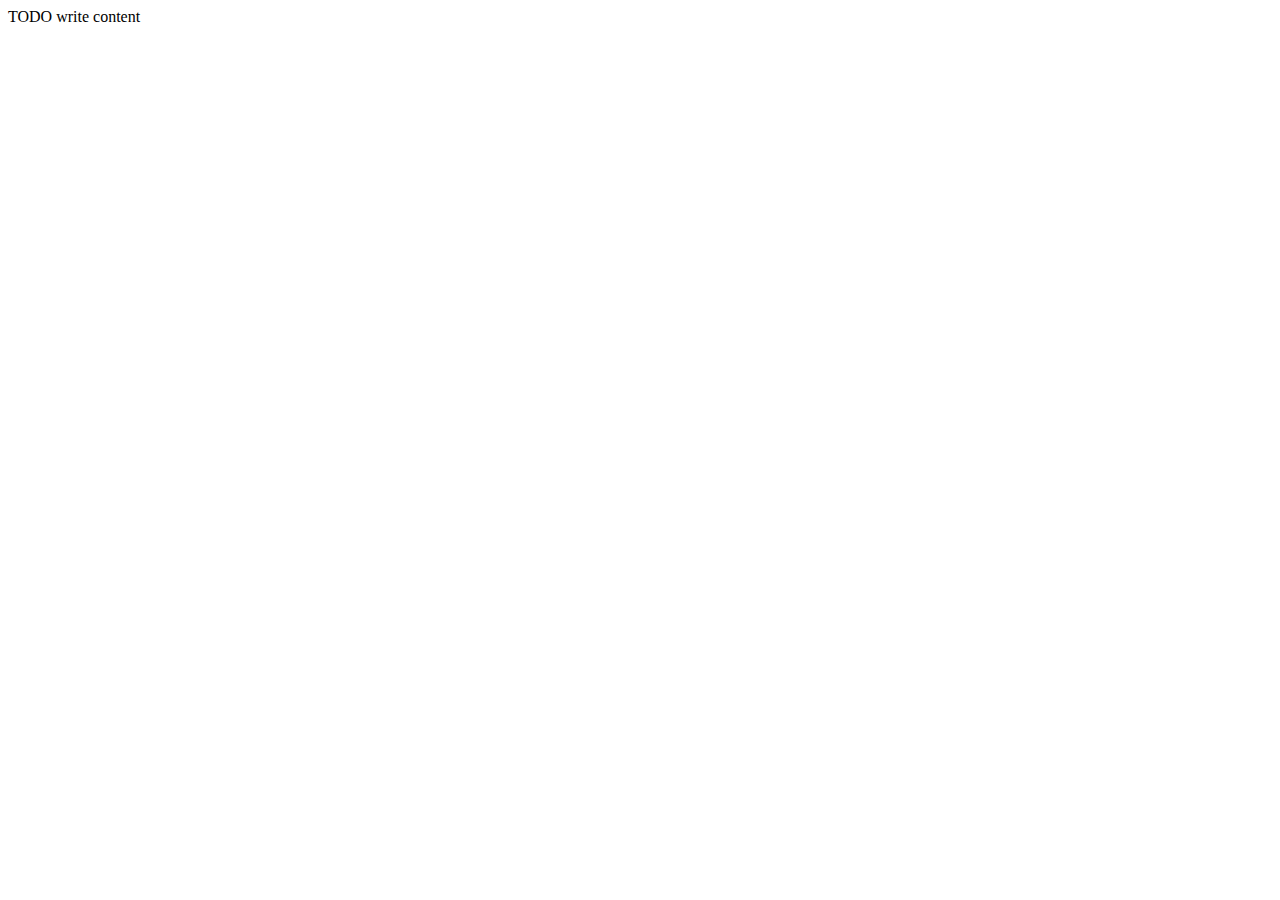
==== Test/public_html/index.html @ 1d207ed7 "" ====
<!DOCTYPE html>
<!--
To change this license header, choose License Headers in Project Properties.
To change this template file, choose Tools | Templates
and open the template in the editor.
-->
<html>
    <head>
        <title>TODO supply a title</title>
        <meta charset="UTF-8">
        <meta name="viewport" content="width=device-width">
        <!--<script src="radiant-heat-57.firebaseapp.com"></script>-->
        <script src="https://cdn.firebase.com/js/client/2.2.4/firebase.js"></script>
    </head>
    <body>
        <script>
            
            
            
        </script>
        <div>TODO write content</div>
    </body>
</html>
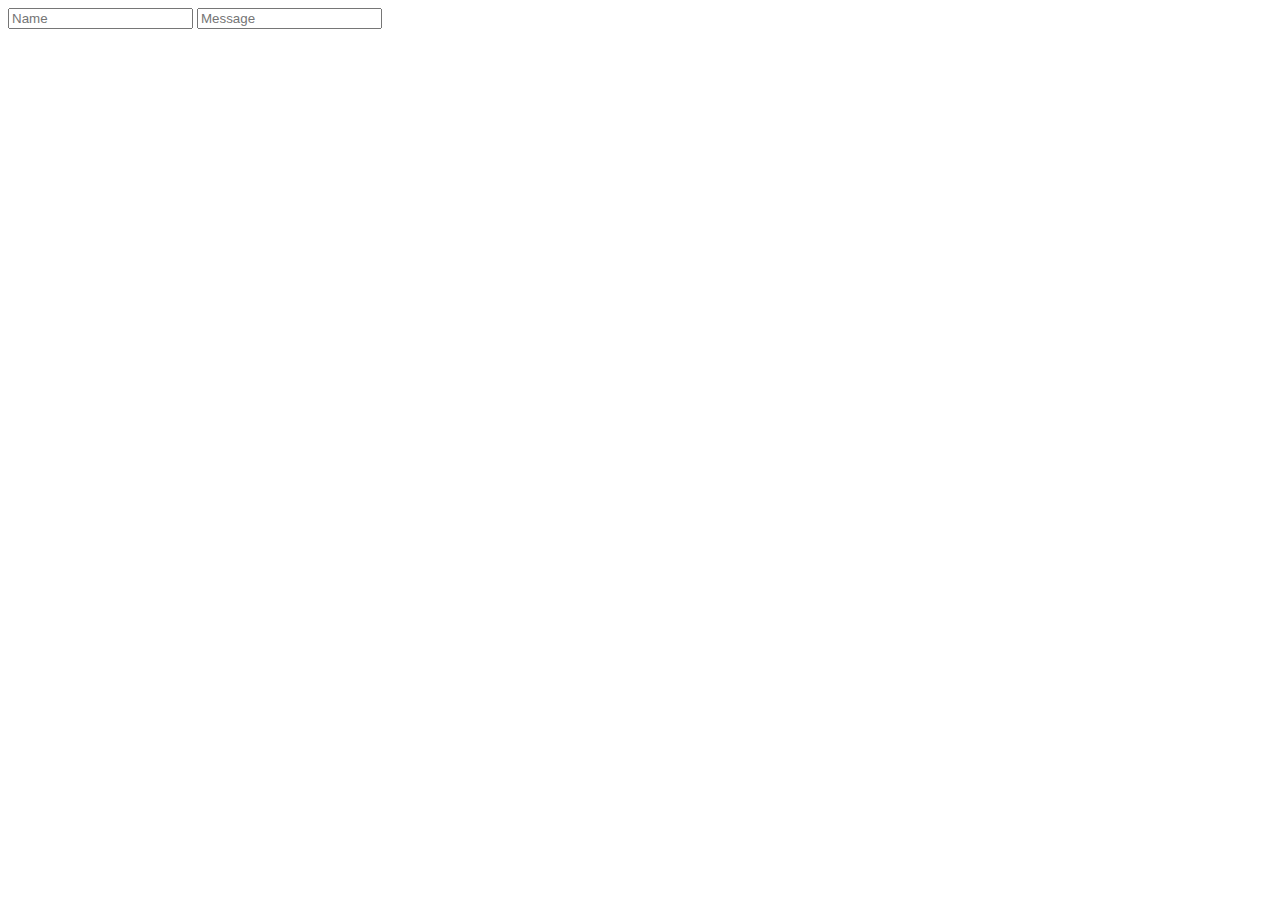
==== commit 2cc44c08: "hej" ====
--- a/Test/public_html/index.html
+++ b/Test/public_html/index.html
@@ -9,15 +9,31 @@
         <title>TODO supply a title</title>
         <meta charset="UTF-8">
         <meta name="viewport" content="width=device-width">
-        <!--<script src="radiant-heat-57.firebaseapp.com"></script>-->
+        <script src="radiant-heat-57.firebaseapp.com"></script>
         <script src="https://cdn.firebase.com/js/client/2.2.4/firebase.js"></script>
+        <script src='https://ajax.googleapis.com/ajax/libs/jquery/1.11.1/jquery.min.js'></script>
+        <script src="testjs.js"></script>
     </head>
     <body>
+        
+        <div id="skriv">
+            
+            <input type='text' id='nameInput' placeholder='Name'>
+            <input type='text' id='messageInput' placeholder='Message'>
+        </div>
+        <div id="chatruta"></div>
         <script>
-            
+            var ref = new Firebase('https://radiant-heat-57.firebaseio.com/');
+        $('#messageInput').keypress(function (e) {
+        if (e.keyCode == 13) {
+          var name = $('#nameInput').val();
+          var text = $('#messageInput').val();
+          ref.push('User ' + name + ' says ' + text);
+          $('#messageInput').val('');
+        }
+      });    
             
             
         </script>
-        <div>TODO write content</div>
     </body>
 </html>
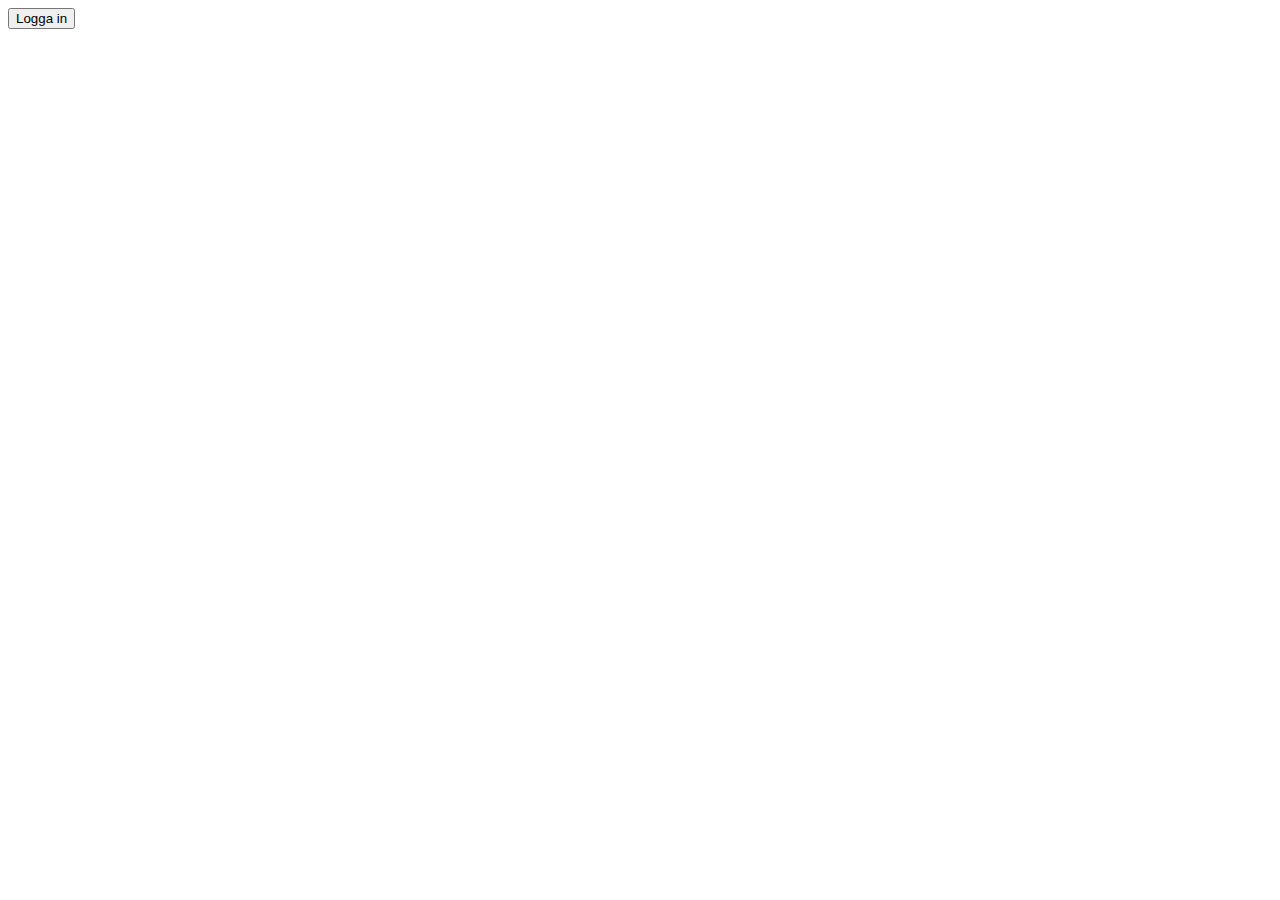
==== commit 4221b201: "yee" ====
--- a/Test/public_html/index.html
+++ b/Test/public_html/index.html
@@ -12,26 +12,40 @@
         <script src="radiant-heat-57.firebaseapp.com"></script>
         <script src="https://cdn.firebase.com/js/client/2.2.4/firebase.js"></script>
         <script src='https://ajax.googleapis.com/ajax/libs/jquery/1.11.1/jquery.min.js'></script>
-        <script src="testjs.js"></script>
+        <!--<script src="testjs.js"></script>-->
     </head>
     <body>
-        
+        <div id="Info"></div>
         <div id="skriv">
             
-            <input type='text' id='nameInput' placeholder='Name'>
-            <input type='text' id='messageInput' placeholder='Message'>
+            <button id='login'>Logga in</button>
         </div>
-        <div id="chatruta"></div>
         <script>
             var ref = new Firebase('https://radiant-heat-57.firebaseio.com/');
-        $('#messageInput').keypress(function (e) {
-        if (e.keyCode == 13) {
-          var name = $('#nameInput').val();
-          var text = $('#messageInput').val();
-          ref.push('User ' + name + ' says ' + text);
-          $('#messageInput').val('');
-        }
-      });    
+            $('#login').click(function(){
+                           ref.authWithOAuthPopup("facebook", function(error, authData) {
+                if (error) {
+                    console.log("Login Failed!", error);
+                } else {
+                    
+                    console.log("Authenticated successfully with payload:", authData);
+                    username = authData.facebook.displayName;
+                    window.location = "http://localhost/testfirebase/Test/public_html/test.html";
+//                    $('#info').append('You logged in as '+ username);
+
+                }
+            });
+                        ref.onAuth(function(authData) {
+                if (authData) {
+//                    console.log("new user");
+                    ref.child("users").child(authData.uid).set({
+                        provider: authData.provider,
+                        name: authData.facebook.displayName
+                    });
+                }
+            });
+            });
+            
             
             
         </script>
